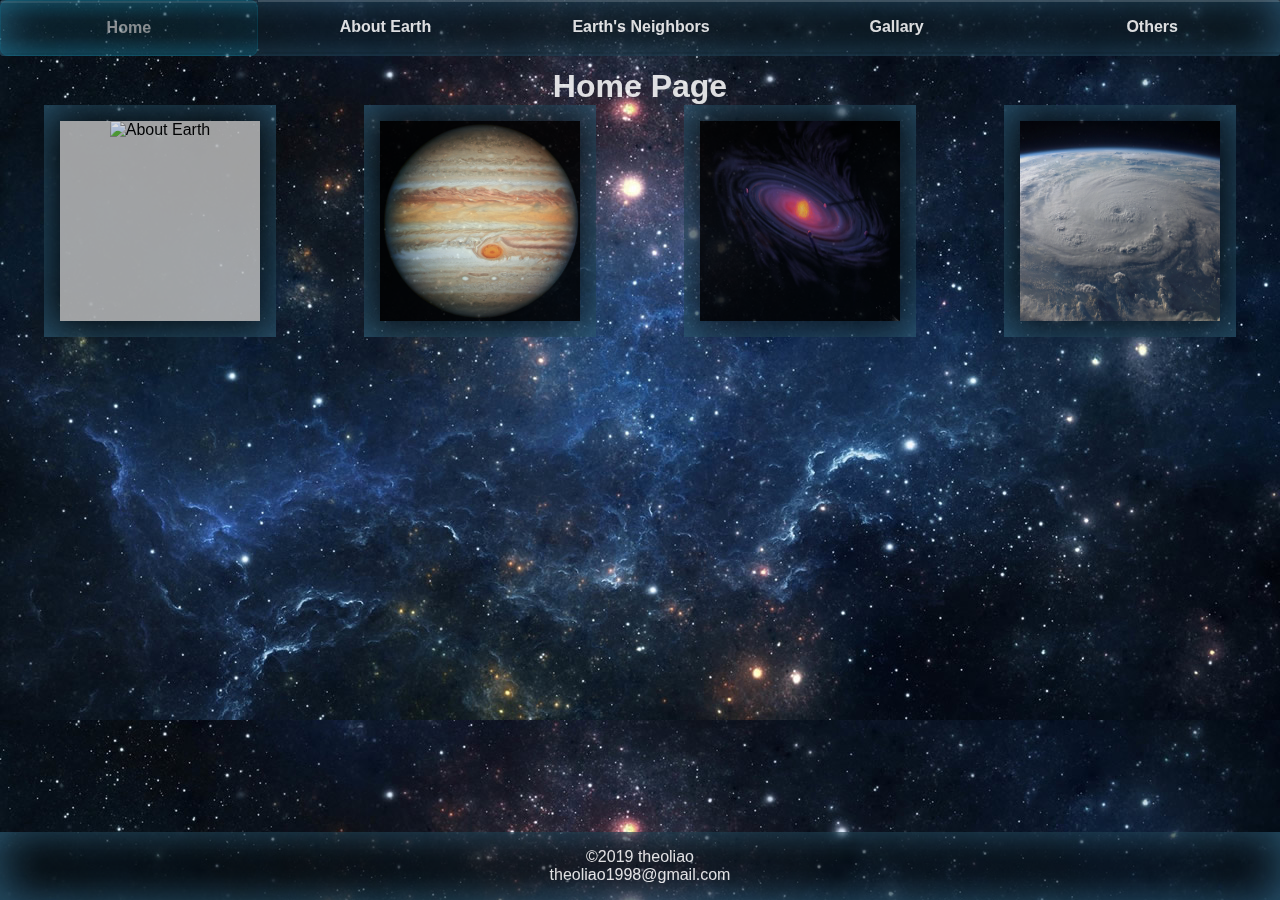
==== index.html @ d1af059e "update" ====
<!DOCTYPE html>
<html lang="en" dir="ltr">
  <head>
    <meta charset="utf-8">
    <meta name="viewport" content="width=device-width, initial-scale=1.0">
    <link rel="apple-touch-icon" sizes="180x180" href="favicon/apple-touch-icon.png">
    <link rel="icon" type="image/png" sizes="32x32" href="favicon/favicon-32x32.png">
    <link rel="icon" type="image/png" sizes="16x16" href="favicon/favicon-16x16.png">
    <link rel="manifest" href="favicon/site.webmanifest">
    <link rel="stylesheet" type="text/css" href="css/html5reset.css">
    <link rel="stylesheet" type="text/css" href="css/background.css">
    <link rel="stylesheet" type="text/css" href="css/scrollbar.css">
    <link rel="stylesheet" type="text/css" href="css/style.css"> 
    <link rel="stylesheet" type="text/css" href="css/home.css">
    <title>Earth - Home</title>
  </head>
  <body>
    <div class="skip"><a href="#main">Skip to Main Content</a></div>
    <nav>

      <ul class="navigation">
        <li class="here"><a class="page" href="index.html">Home</a></li>
        <li><a class="page" href="about.html">About Earth</a></li>
        <li><a class="page" href="neighbors.html">Earth's Neighbors</a></li>
        <li><a class="page" href="gallary.html">Gallary</a></li>
        <li><a class="page" href="others.html">Others</a></li>
      </ul>
    </nav>

    <div class="occupy"></div>
    <div id="main">
    <h1>Home Page</h1>
    <div class="flip-cards-flex">

    <div class="flip-card box" tabindex="0">
        <div class="flip-card-inner">
          <div class="flip-card-front">
            <img src="images/about/earth.jpg" alt="About Earth">
          </div>
          <a class="flip-card-back" href="about.html">
            About Earth
          </a>
        </div>
      </div>
    
      <div class="flip-card box" tabindex="0">
        <div class="flip-card-inner">
          <div class="flip-card-front">
            <img src="images/neighbors/jupiter.jpg" alt="Earth's Neighbors">
          </div>
          <a class="flip-card-back" href="neighbors.html">
            Earth's Neighbors
          </a>
        </div>
      </div>

      <div class="flip-card box" tabindex="0">
        <div class="flip-card-inner">
          <div class="flip-card-front">
            <img src="images/gallary/protoplanetary-disk.jpg" alt="Gallary">
          </div>
          <a class="flip-card-back" href="gallary.html">
            Gallary
          </a>
        </div>
      </div>

      <div class="flip-card box" tabindex="0">
        <div class="flip-card-inner">
          <div class="flip-card-front">
            <img src="images/others/hurricane_felix.jpg" alt="Others">
          </div>
          <a class="flip-card-back" href="others.html">
            Others
          </a>
        </div>
      </div>
    
      </div>
      </div>
    <div class="occupy"></div>

    <footer>
      <p class="box">&copy;2019 theoliao <br/>
        theoliao1998@gmail.com</p>
    </footer>

  </body>
  <script type="text/javascript" src="js/jquery.min.js"></script>
  <script type="text/javascript" src="js/custom.js"></script>
</html>
---- css/background.css ----
html{
    scroll-behavior: smooth;
    background: #162647; 
    background-image: url('[data-uri]');
    background-repeat: repeat;
    background-attachment:fixed;
    /* background-size: cover; */
}
---- css/scrollbar.css ----
::-webkit-scrollbar {
    display: none;
}

html{
-ms-overflow-style: none;
scrollbar-width: none;
}
---- css/style.css ----
body{
    font-family: 'Quicksand', sans-serif;
    /* background-image: url("../images/universe.jpg");
    background-repeat: repeat;
    background-attachment:fixed; */
    line-height: normal;
    /* position: fixed; */
     /* width: 100vw; */
    /* margin-left:1vw; */
    /* margin-right:8vw; */
}



.navigation {

  display: flex;
  justify-content: center;
  box-shadow: 0 0 3rem rgba(100,200,255,.5) inset;
	background: rgba(0,0,0,.7);
  flex-flow:column wrap;
  padding:0;
  border-radius:3px;


  /* position:fixed;
  width: 100%;
  z-index: 10000; */
}

.here {
  border-radius: .5rem;
	border: 1px solid rgba(0,180,220,0.3);
	background: linear-gradient(180deg,rgba(0,180,220,0.3),rgba(0,180,220,0.1),rgba(0,180,220,0.1),rgba(0,180,220,0.3));
  box-shadow: 0 0 2rem rgba(0,180,220,.1) inset;
  opacity: 0.6;
}

a {
  display: block;
  padding: 1em;
  border: 10px;
  color: white;
  font-weight: bold;
  text-decoration: none;

  /* text-align:center; */
  border-top:2px solid rgba(255,255,255,.2);
  border-bottom:2px solid rgba(0,0,0,.1);
}

.skip > a{
  left: 0;
  padding: 6px;
  position: absolute;
  top: -8vh;
  height: 5vh;
  font-size: 200%;
  -webkit-transition: top 1s ease-out;
  transition: top 1s ease-out;
  z-index: 100000;
}

.skip > a:focus{
  top: 0px;
  background: rgba(0,0,0,.7);
}

ul,
li {
  list-style: none;
  text-align:center;
}

li {
  flex: 1;
}

h1{
  font-size: 200%;
}

h1,p{
  text-align:center;
}

img{
  height: 50vh;
}

.occupy{
    display: none;
}

.box{
	/* height: 20rem; width: 40rem;  */
  color:white; padding: 1rem;
	box-shadow: 0 0 3rem rgba(100,200,255,.5) inset;
	background: rgba(0,0,0,.7);
}

.contenttabel{
	display: none;
  flex-direction: column;
	/* height: 60vh; */
  width: 20vw;
	box-shadow: 0 0 1rem rgba(0,0,0,.7);
  background: rgba(0,0,0,.5);
  color: white;
  text-align: center;
  font-size: 1.5rem;
}
.contenttabel-head{
	/* flex: 0 0 3rem;  */
  /* rgba(255,255,255,.8); */
  line-height: 3rem;
  background-color: black;
	background: linear-gradient(rgb(0,20,30), rgb(0,40,70));
	border: 2px solid rgba(0,90,120,.3);

}
.contenttabel-body{
  display: block;
  padding: 1em;
  border: 10px;
  color: white;
  font-weight: bold;
  text-decoration: none;

  /* text-align:center; */
  border-top:2px solid rgba(255,255,255,.2);
  border-bottom:2px solid rgba(0,0,0,.1);

  flex: 1 1 auto;
  line-height: 3rem;
	background: rgba(0,0,0,.5);
	border: 2px solid rgba(0,90,120,.4);
	border-top:none;
  /* justify-content: center; */
}

.contenttabel-body:hover,
.contenttabel-body:focus,
a:hover,
a:focus,
a:active {
  outline: 0;
  border-radius: .5rem;
  text-decoration: none;
  color: white;
	border: 1px solid rgba(0,180,220,0.5);
	background: linear-gradient(180deg,rgba(0,180,220,0.3),rgba(0,180,220,0.1),rgba(0,180,220,0.1),rgba(0,180,220,0.3));
	box-shadow: 0 0 2rem rgba(0,180,220,.1) inset;
}

.panel:hover{
	filter:brightness(1.2)
}

.gridcontainer{
  display: grid;
  grid-template-columns: 3fr 1fr;
  grid-column-gap: 15px;
  width: auto;
  transition: all 0.2s;
}

.flexcontainer{
  grid-column: 1/3;
  display: flex;
  flex-direction: column;
  /* height: 200vh; */
  justify-content: space-between;
  padding:5px;
  transition: all 0.5s ease-in-out;
  -webkit-transition: all 0.5s ease-in-out;
}




.text{
  padding: 20px 0;
  width: 90%;
  align-self: center;
  height: 110%;
  transition: all 0.5s ease-in-out;
  -webkit-transition: all 0.5s ease;
  margin: 5px;
  overflow: hidden;
  opacity: 0.5;
  /* width: 100%;
  height: 60%; */
}

.focused,
.text:focus,
.text:hover{
  box-shadow:  0 0 5rem rgb(0,110,150);
  /* height: 60vh; */
  border: 20px solid transparent;
	border-image: url(../images/border.png) 5%;
  transition: all 0.5s ease-in-out;
  -webkit-transition: all 0.5s ease-in-out;
  opacity: 1;
  height: 100%;
  overflow: hidden;
  /* z-index: 999; */
}

.overview {
  margin: 0 auto;

  width: 100%;
  height: 0;
  padding-bottom: 30%;
  background-image: url(../images/neighbors/overview.jpg);
  background-size: cover;
  background-position: 50% 0;

}

.reference{
  font-size: 150%;
  text-align: left;
}

cite { 
  font-family:"Times New Roman", Times, serif;
  font-style: italic;
}

footer{
  min-height: 60px;
  text-align: center;
  /* position: fixed; */
  width: 100%;
  bottom: 0;
}

footer p{
    color: white;
}

.out{
  transform: translateX(-100%);
}

@media all and (min-width:500px){
  .navigation{
    flex-flow: row wrap;
    /* justify-content:space-around; */
  }
}
@media all and (min-width:1000px){
  /* .text > .flexcontainer > .div{
    width:30%;
  } */
  .navigation{
    flex-flow: row wrap;
    position:fixed;
    width: 100%;
    z-index: 10000;
    /*
    flex-flow:column wrap;
    padding:0;
    border-radius:3px; */
  }
  .navigation a{
    text-align:center;
    border-top:2px solid rgba(255,255,255,.2);
    border-bottom:2px solid rgba(0,0,0,.1);
  }

  .occupy{
      display: block;
  }

  .flexcontainer{
    grid-column: 1/2;
  }

  .flexcontainer > .flexcontainer{
    flex-direction: row;
  }

  .contenttabel{
    display: flex;
    grid-column: 2/3;
    /* height: 200vh; */
    padding:5px;
    position: fixed;
    right:3vw;
    top:15vh;
  }



  footer{
    position: fixed;
  }
}

@media screen and (prefers-reduced-motion: reduce){
  html{
      scroll-behavior: auto; /* Removes scroll animation */
  }

  .skip a{
    -webkit-transition: none; /* Your code here - set to default setting */
    transition: none; /* Your code here - set to default setting */
  }

  .skip a:focus{
    top:0;
  }
}
---- css/home.css ----
h1{
  font-size: 200%;
  color: white;
}

.flip-cards-flex{
  display: flex;
  flex-direction: row;
  flex-wrap: wrap;
  /* justify-items: center; */
  margin:auto 0;
}

.flip-card {
    perspective: 1000px; /* Remove this if you don't want the 3D effect */
    overflow: auto;
    clear:both; 
    width: 200px;
    height: 200px;
    margin:auto;
    
  }
  
  /* This container is needed to position the front and back side */
  .flip-card-inner {
    position: relative;
    width: 100%;
    height: 100%;
    text-align: center;
    transition: transform 0.8s;
    transform-style: preserve-3d;
  }
  
  /* Do an horizontal flip when you move the mouse over the flip box container */
  .flip-card:focus-within .flip-card-inner,
  .flip-card:hover .flip-card-inner {
    transform: rotateY(180deg);
  }
  
  /* Position the front and back side */
  .flip-card-front, .flip-card-back {
    position: absolute;
    width: 100%;
    height: 100%;
    backface-visibility: hidden;
    margin: auto;
  }
  
  /* Style the front side (fallback if image is missing) */
  .flip-card-front {
    background-color: #bbb;
    color: black;
  }

  .flip-card-front img{
    width: 100%;
    height: 100%;
  }
  
  /* Style the back side */
  .flip-card-back {
    background-color: black;
    color: white;
    transform: rotateY(180deg);
    padding: 0;
    border: 0;
    line-height: 200px;
  }

  @media all and (min-width:500px){
    footer{
      position: fixed;
    }
  }

  @media all and (min-width:1000px){
    footer{
      position: fixed;
    }
  }
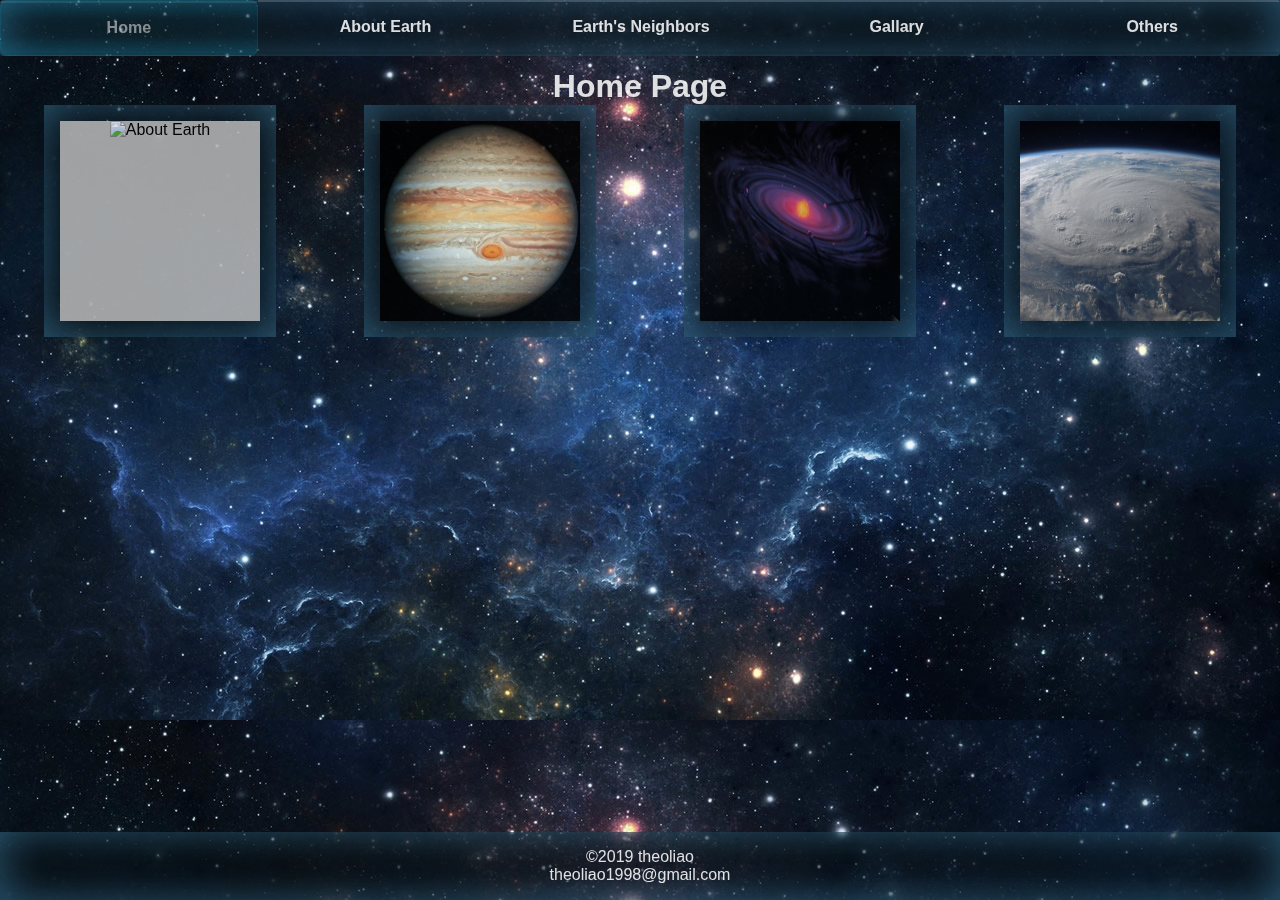
==== commit 4c5abace: "add Google Analytics" ====
--- a/index.html
+++ b/index.html
@@ -12,6 +12,15 @@
     <link rel="stylesheet" type="text/css" href="css/scrollbar.css">
     <link rel="stylesheet" type="text/css" href="css/style.css"> 
     <link rel="stylesheet" type="text/css" href="css/home.css">
+    <!-- Global site tag (gtag.js) - Google Analytics -->
+    <script async src="https://www.googletagmanager.com/gtag/js?id=UA-151638485-1"></script>
+    <script>
+      window.dataLayer = window.dataLayer || [];
+      function gtag(){dataLayer.push(arguments);}
+      gtag('js', new Date());
+      gtag('config', 'UA-151638485-1');
+    </script>
+
     <title>Earth - Home</title>
   </head>
   <body>
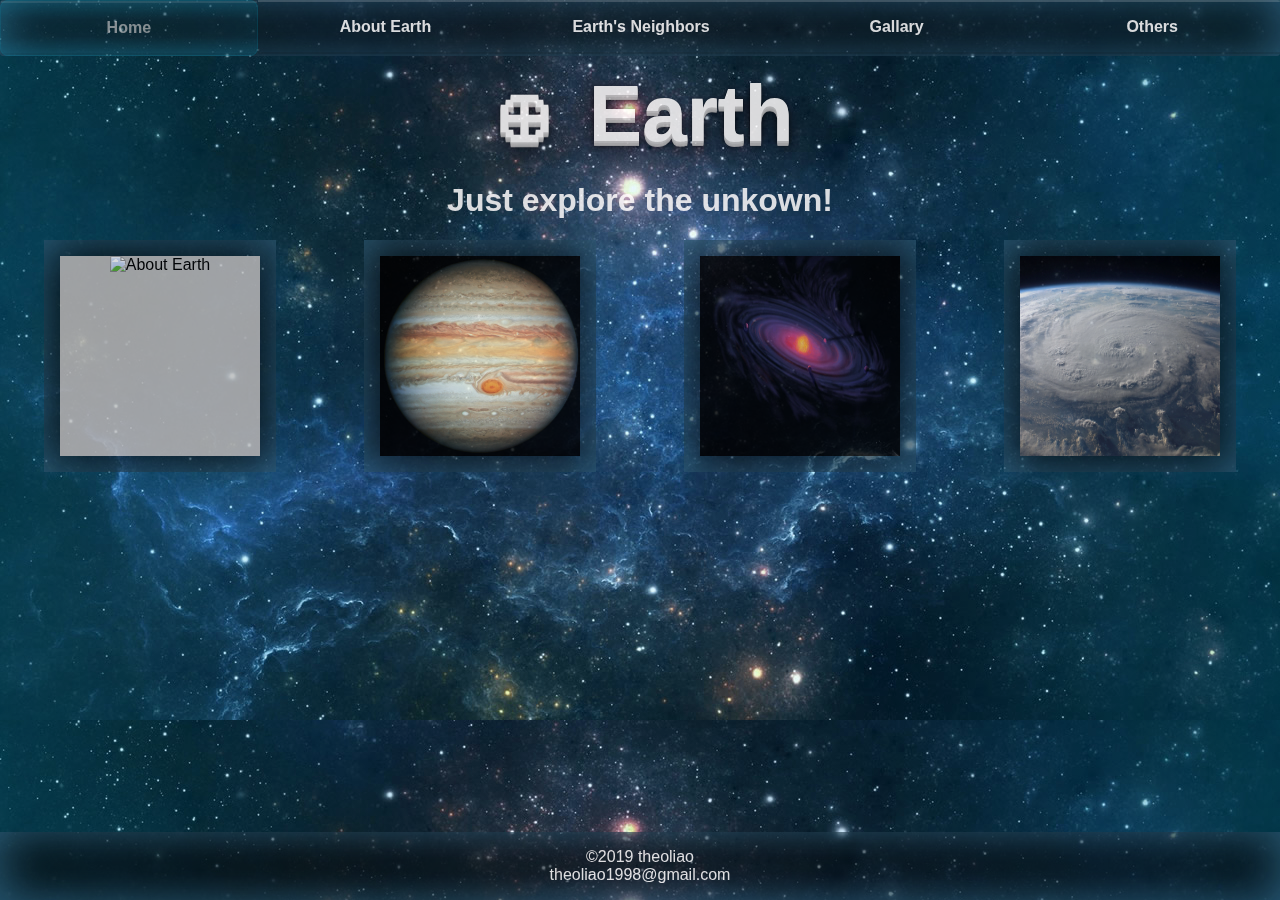
==== commit edd3f0e8: "update" ====
--- a/index.html
+++ b/index.html
@@ -38,7 +38,10 @@
 
     <div class="occupy"></div>
     <div id="main">
-    <h1>Home Page</h1>
+    <!-- <div id="title" class="box"> -->
+    <h1 class="hit-the-floor">🜨 Earth</h1>
+    <h2>Just explore the unkown!</h2>
+    
     <div class="flip-cards-flex">
 
     <div class="flip-card box" tabindex="0">
@@ -84,10 +87,10 @@
           </a>
         </div>
       </div>
-    
       </div>
-      </div>
-    <div class="occupy"></div>
+    </div>
+      
+    <div class="occupy" id="bottom"></div>
 
     <footer>
       <p class="box">&copy;2019 theoliao <br/>
--- a/css/style.css
+++ b/css/style.css
@@ -28,6 +28,8 @@
   z-index: 10000; */
 }
 
+
+
 .here {
   border-radius: .5rem;
 	border: 1px solid rgba(0,180,220,0.3);
@@ -36,6 +38,12 @@
   opacity: 0.6;
 }
 
+/* li{
+  display: block;
+  color: white;
+  font-weight: bold;
+} */
+
 a {
   display: block;
   padding: 1em;
@@ -55,10 +63,17 @@
   position: absolute;
   top: -8vh;
   height: 5vh;
-  font-size: 200%;
+  line-height: 5vh;
   -webkit-transition: top 1s ease-out;
   transition: top 1s ease-out;
   z-index: 100000;
+
+  outline: 0;
+  border-radius: .5rem;
+  color: white;
+	border: 1px solid rgba(0,180,220,0.5);
+	background: black;
+	box-shadow: 0 0 2rem rgba(0,180,220,.1) inset;
 }
 
 .skip > a:focus{
@@ -90,6 +105,13 @@
 
 .occupy{
     display: none;
+}
+
+:target::before {
+  content: "";
+  display: block;
+  height: 60px; /* fixed header height*/
+  margin: -60px 0 0; /* negative fixed header height */
 }
 
 .box{
@@ -183,7 +205,7 @@
   padding: 20px 0;
   width: 90%;
   align-self: center;
-  height: 110%;
+  height: 100%;
   transition: all 0.5s ease-in-out;
   -webkit-transition: all 0.5s ease;
   margin: 5px;
@@ -203,7 +225,7 @@
   transition: all 0.5s ease-in-out;
   -webkit-transition: all 0.5s ease-in-out;
   opacity: 1;
-  height: 100%;
+  height: 123%;
   overflow: hidden;
   /* z-index: 999; */
 }
@@ -246,10 +268,13 @@
   transform: translateX(-100%);
 }
 
-@media all and (min-width:500px){
+@media all and (min-width:600px){
   .navigation{
     flex-flow: row wrap;
     /* justify-content:space-around; */
+  }
+  .page{
+    white-space:nowrap;
   }
 }
 @media all and (min-width:1000px){
@@ -261,6 +286,7 @@
     position:fixed;
     width: 100%;
     z-index: 10000;
+    top:0;
     /*
     flex-flow:column wrap;
     padding:0;
@@ -274,6 +300,7 @@
 
   .occupy{
       display: block;
+      visibility: hidden;
   }
 
   .flexcontainer{
@@ -291,9 +318,9 @@
     padding:5px;
     position: fixed;
     right:3vw;
-    top:15vh;
-  }
-
+    top:23vh;
+    z-index: 10000000;
+  }
 
 
   footer{
--- a/css/home.css
+++ b/css/home.css
@@ -1,6 +1,22 @@
+
 h1{
+  /* font-size: 300%; */
+  color: white;
+  /* line-height: 250%; */
+  background: linear-gradient(to left,rgba(0,180,220,0.3),rgba(0,180,220,0.1),rgba(0,180,220,0.1),rgba(0,180,220,0.3));
+}
+
+h2{
+  color: white;
   font-size: 200%;
-  color: white;
+  text-align: center;
+  line-height: 250%;
+  background: linear-gradient(to left,rgba(0,180,220,0.3),rgba(0,180,220,0.1),rgba(0,180,220,0.1),rgba(0,180,220,0.3));
+}
+
+.occupy{
+  visibility: visible;
+  background: linear-gradient(to left,rgba(0,180,220,0.3),rgba(0,180,220,0.1),rgba(0,180,220,0.1),rgba(0,180,220,0.3));
 }
 
 .flip-cards-flex{
@@ -9,6 +25,7 @@
   flex-wrap: wrap;
   /* justify-items: center; */
   margin:auto 0;
+  background: linear-gradient(to left,rgba(0,180,220,0.3),rgba(0,180,220,0.1),rgba(0,180,220,0.1),rgba(0,180,220,0.3));
 }
 
 .flip-card {
@@ -67,7 +84,30 @@
     line-height: 200px;
   }
 
-  @media all and (min-width:500px){
+  .hit-the-floor {
+    color: #fff;
+    font-size: 5em;
+    font-weight: bold;
+    font-family: Helvetica;
+    text-shadow: 
+      0 1px 0 #ccc, 
+      0 2px 0 #c9c9c9, 
+      0 3px 0 #bbb, 
+      0 4px 0 #b9b9b9, 
+      0 5px 0 #aaa, 
+      0 6px 1px rgba(0,0,0,.1), 
+      0 0 5px rgba(0,0,0,.1), 
+      0 1px 3px rgba(0,0,0,.3), 
+      0 3px 5px rgba(0,0,0,.2), 
+      0 5px 10px rgba(0,0,0,.25), 
+      0 10px 10px rgba(0,0,0,.2), 
+      0 20px 20px rgba(0,0,0,.15);
+  }
+
+  @media all and (min-width:600px){
+    #bottom{
+      display: block;
+    }
     footer{
       position: fixed;
     }
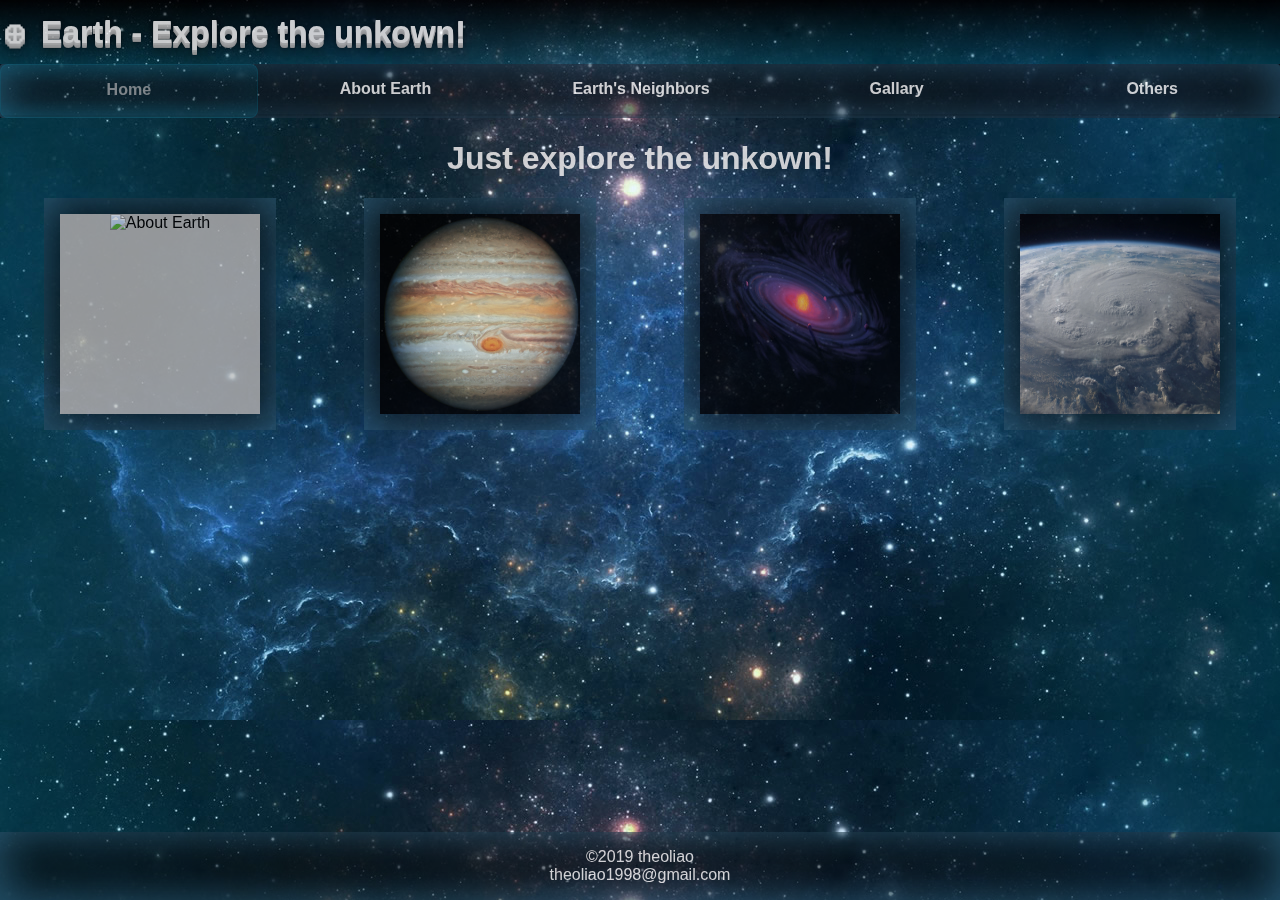
==== commit 154ac0af: "add headers" ====
--- a/index.html
+++ b/index.html
@@ -25,6 +25,9 @@
   </head>
   <body>
     <div class="skip"><a href="#main">Skip to Main Content</a></div>
+    
+    <header class="hit-the-floor">🜨 Earth - Explore the unkown!</header>
+
     <nav>
 
       <ul class="navigation">
@@ -36,11 +39,10 @@
       </ul>
     </nav>
 
-    <div class="occupy"></div>
     <div id="main">
     <!-- <div id="title" class="box"> -->
-    <h1 class="hit-the-floor">🜨 Earth</h1>
-    <h2>Just explore the unkown!</h2>
+    
+    <h1>Just explore the unkown!</h1>
     
     <div class="flip-cards-flex">
 
--- a/css/style.css
+++ b/css/style.css
@@ -26,6 +26,38 @@
   /* position:fixed;
   width: 100%;
   z-index: 10000; */
+}
+
+.isFixed{
+  position: fixed;
+}
+
+header{
+  /* font-size: 300%; */
+  color: white;
+  /* line-height: 250%; */
+  background: linear-gradient(180deg,black,rgba(0,180,220,0.3));
+  line-height: 2em;
+}
+
+.hit-the-floor {
+  color: #fff;
+  font-size: 2em;
+  font-weight: bold;
+  font-family: Helvetica;
+  text-shadow: 
+    0 1px 0 #ccc, 
+    0 2px 0 #c9c9c9, 
+    0 3px 0 #bbb, 
+    0 4px 0 #b9b9b9, 
+    0 5px 0 #aaa, 
+    0 6px 1px rgba(0,0,0,.1), 
+    0 0 5px rgba(0,0,0,.1), 
+    0 1px 3px rgba(0,0,0,.3), 
+    0 3px 5px rgba(0,0,0,.2), 
+    0 5px 10px rgba(0,0,0,.25), 
+    0 10px 10px rgba(0,0,0,.2), 
+    0 20px 20px rgba(0,0,0,.15);
 }
 
 
@@ -227,7 +259,7 @@
   opacity: 1;
   height: 123%;
   overflow: hidden;
-  /* z-index: 999; */
+  z-index: 10000000;
 }
 
 .overview {
@@ -276,6 +308,9 @@
   .page{
     white-space:nowrap;
   }
+  a{
+    border-top: none;
+  }
 }
 @media all and (min-width:1000px){
   /* .text > .flexcontainer > .div{
@@ -283,7 +318,7 @@
   } */
   .navigation{
     flex-flow: row wrap;
-    position:fixed;
+    /* position:fixed; */
     width: 100%;
     z-index: 10000;
     top:0;
@@ -294,7 +329,7 @@
   }
   .navigation a{
     text-align:center;
-    border-top:2px solid rgba(255,255,255,.2);
+    /* border-top:2px solid rgba(255,255,255,.2); */
     border-bottom:2px solid rgba(0,0,0,.1);
   }
 
@@ -319,7 +354,7 @@
     position: fixed;
     right:3vw;
     top:23vh;
-    z-index: 10000000;
+    z-index: 1;
   }
 
 
--- a/css/home.css
+++ b/css/home.css
@@ -1,12 +1,4 @@
-
 h1{
-  /* font-size: 300%; */
-  color: white;
-  /* line-height: 250%; */
-  background: linear-gradient(to left,rgba(0,180,220,0.3),rgba(0,180,220,0.1),rgba(0,180,220,0.1),rgba(0,180,220,0.3));
-}
-
-h2{
   color: white;
   font-size: 200%;
   text-align: center;
@@ -84,26 +76,6 @@
     line-height: 200px;
   }
 
-  .hit-the-floor {
-    color: #fff;
-    font-size: 5em;
-    font-weight: bold;
-    font-family: Helvetica;
-    text-shadow: 
-      0 1px 0 #ccc, 
-      0 2px 0 #c9c9c9, 
-      0 3px 0 #bbb, 
-      0 4px 0 #b9b9b9, 
-      0 5px 0 #aaa, 
-      0 6px 1px rgba(0,0,0,.1), 
-      0 0 5px rgba(0,0,0,.1), 
-      0 1px 3px rgba(0,0,0,.3), 
-      0 3px 5px rgba(0,0,0,.2), 
-      0 5px 10px rgba(0,0,0,.25), 
-      0 10px 10px rgba(0,0,0,.2), 
-      0 20px 20px rgba(0,0,0,.15);
-  }
-
   @media all and (min-width:600px){
     #bottom{
       display: block;
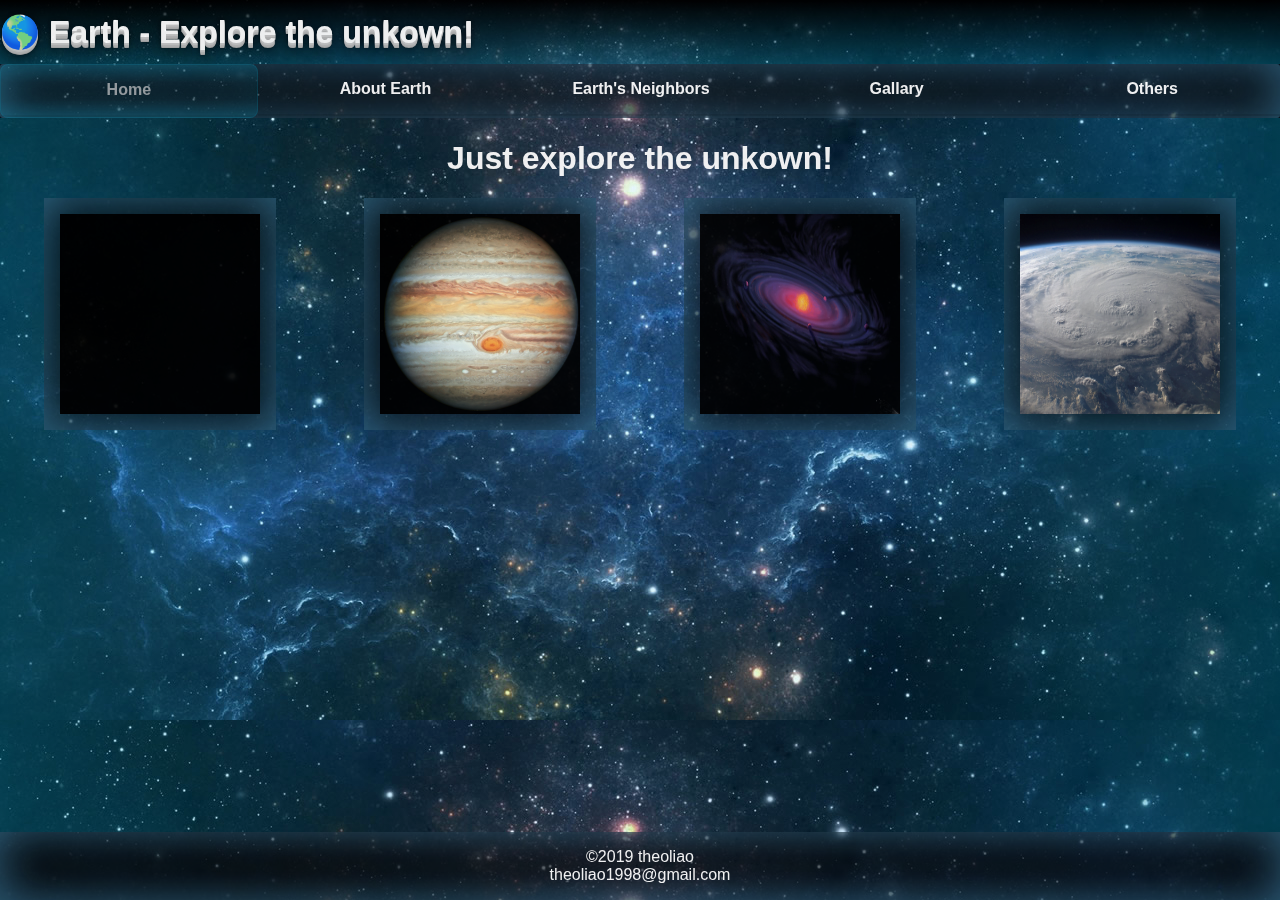
==== commit 0b74e7d4: "update" ====
--- a/index.html
+++ b/index.html
@@ -26,7 +26,7 @@
   <body>
     <div class="skip"><a href="#main">Skip to Main Content</a></div>
     
-    <header class="hit-the-floor">🜨 Earth - Explore the unkown!</header>
+    <header class="hit-the-floor">🌎 Earth - Explore the unkown!</header>
 
     <nav>
 
@@ -45,11 +45,13 @@
     <h1>Just explore the unkown!</h1>
     
     <div class="flip-cards-flex">
-
+    
+      
     <div class="flip-card box" tabindex="0">
         <div class="flip-card-inner">
-          <div class="flip-card-front">
-            <img src="images/about/earth.jpg" alt="About Earth">
+          <div class="flip-card-front" id="flip-card-about">
+              <span>About Earth</span>
+            <!-- <img src="images/about/earth.jpg" alt="About Earth"> -->
           </div>
           <a class="flip-card-back" href="about.html">
             About Earth
@@ -59,8 +61,8 @@
     
       <div class="flip-card box" tabindex="0">
         <div class="flip-card-inner">
-          <div class="flip-card-front">
-            <img src="images/neighbors/jupiter.jpg" alt="Earth's Neighbors">
+          <div class="flip-card-front" id="flip-card-neighbors">
+            <span>Earth's Neighbors"</span>
           </div>
           <a class="flip-card-back" href="neighbors.html">
             Earth's Neighbors
@@ -70,8 +72,8 @@
 
       <div class="flip-card box" tabindex="0">
         <div class="flip-card-inner">
-          <div class="flip-card-front">
-            <img src="images/gallary/protoplanetary-disk.jpg" alt="Gallary">
+          <div class="flip-card-front" id="flip-card-gallary">
+            <span>Gallary</span>
           </div>
           <a class="flip-card-back" href="gallary.html">
             Gallary
@@ -81,8 +83,8 @@
 
       <div class="flip-card box" tabindex="0">
         <div class="flip-card-inner">
-          <div class="flip-card-front">
-            <img src="images/others/hurricane_felix.jpg" alt="Others">
+          <div class="flip-card-front" id="flip-card-others">
+            <span>Others"</span>
           </div>
           <a class="flip-card-back" href="others.html">
             Others
@@ -90,9 +92,10 @@
         </div>
       </div>
       </div>
+      <div class="occupy" id="bottom"></div>
     </div>
       
-    <div class="occupy" id="bottom"></div>
+    
 
     <footer>
       <p class="box">&copy;2019 theoliao <br/>
--- a/css/style.css
+++ b/css/style.css
@@ -217,6 +217,7 @@
   grid-column-gap: 15px;
   width: auto;
   transition: all 0.2s;
+  -webkit-transition:all 0.2s;
 }
 
 .flexcontainer{
@@ -376,4 +377,26 @@
   .skip a:focus{
     top:0;
   }
-}
+
+  .gridcontainer{
+    transition: none;
+    -webkit-transition:none;
+  }
+  
+  .flexcontainer{
+    transition: none;
+    -webkit-transition: none;
+  }
+  
+  .text{
+    transition: none;
+    -webkit-transition: none;
+  }
+  
+  .focused,
+  .text:focus,
+  .text:hover{
+    transition: none;
+    -webkit-transition: none;
+  }
+}
--- a/css/home.css
+++ b/css/home.css
@@ -57,9 +57,29 @@
   
   /* Style the front side (fallback if image is missing) */
   .flip-card-front {
-    background-color: #bbb;
-    color: black;
+    background-color: black;
+    background-size:100% 100%;
+    color: white;
+    line-height: 200px;
   }
+
+  #flip-card-about{
+    background-image: url("../images/about/earth.jpg");
+  }
+
+  #flip-card-neighbors{
+    background-image: url("../images/neighbors/jupiter.jpg");
+  }
+
+  #flip-card-gallary{
+    background-image: url("../images/gallary/protoplanetary-disk.jpg");
+  }
+
+  #flip-card-others{
+    background-image: url("../images/others/hurricane_felix.jpg");
+  }
+
+
 
   .flip-card-front img{
     width: 100%;
@@ -86,7 +106,17 @@
   }
 
   @media all and (min-width:1000px){
+    .flip-card-front > span{
+      display: none;
+    }
+    
     footer{
       position: fixed;
     }
+  }
+
+  @media screen and (prefers-reduced-motion: reduce){
+    .flip-card-inner {
+      transition: none;
+    }
   }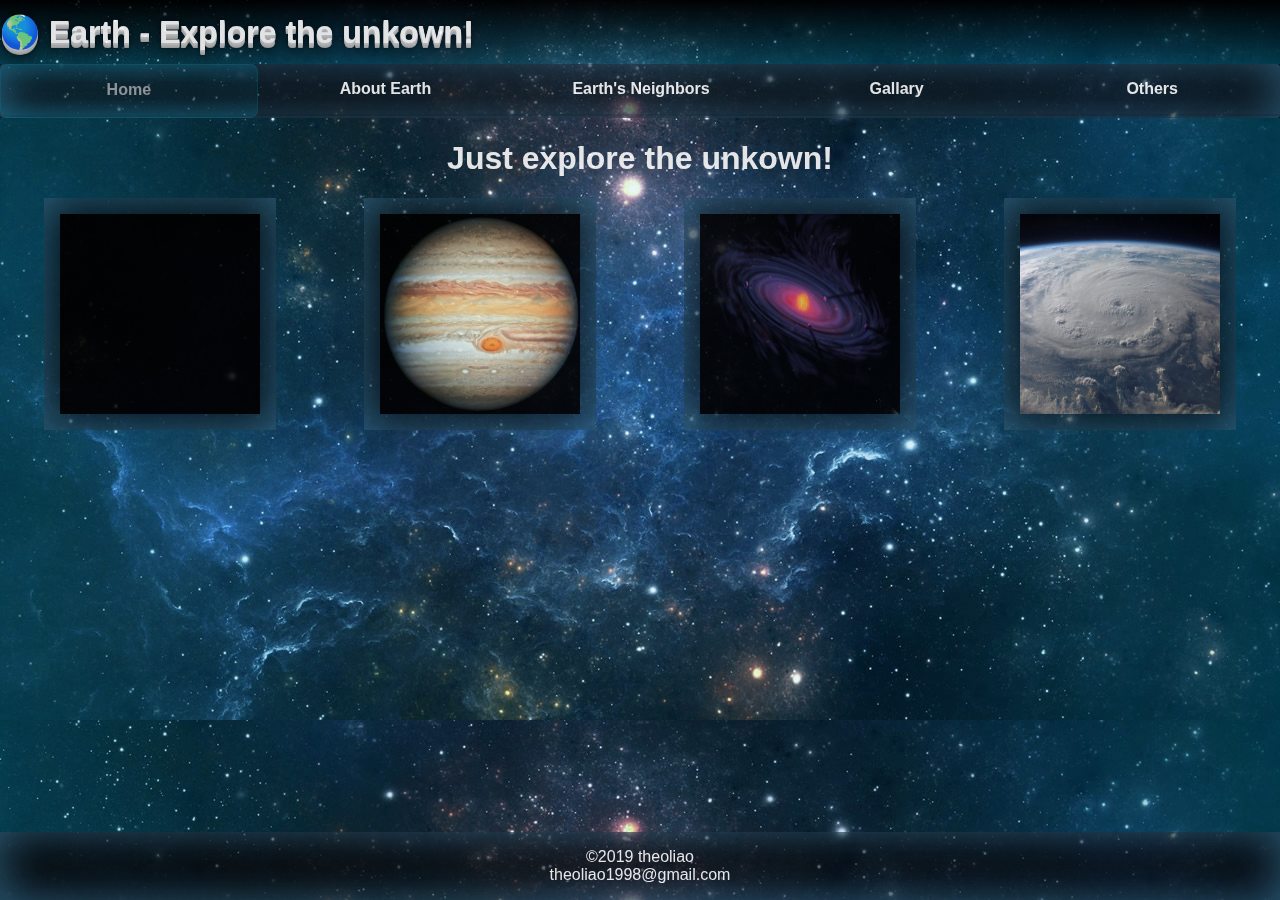
==== commit 3e187d07: "update" ====
--- a/index.html
+++ b/index.html
@@ -39,7 +39,7 @@
       </ul>
     </nav>
 
-    <div id="main">
+    <main id="main">
     <!-- <div id="title" class="box"> -->
     
     <h1>Just explore the unkown!</h1>
@@ -93,7 +93,7 @@
       </div>
       </div>
       <div class="occupy" id="bottom"></div>
-    </div>
+    </main>
       
     
 
--- a/css/style.css
+++ b/css/style.css
@@ -131,8 +131,23 @@
   text-align:center;
 }
 
-img{
+/* img{
   height: 50vh;
+} */
+
+
+.img-container{
+  height: 80vh;
+}
+
+#testimg{
+  width:100%;
+  height:100%;
+}
+
+#testimg2{
+  width:100%;
+  height:100%;
 }
 
 .occupy{
@@ -224,7 +239,7 @@
   grid-column: 1/3;
   display: flex;
   flex-direction: column;
-  /* height: 200vh; */
+  
   justify-content: space-between;
   padding:5px;
   transition: all 0.5s ease-in-out;
@@ -265,7 +280,6 @@
 
 .overview {
   margin: 0 auto;
-
   width: 100%;
   height: 0;
   padding-bottom: 30%;
@@ -313,10 +327,13 @@
     border-top: none;
   }
 }
-@media all and (min-width:1000px){
+@media all and (min-width:1050px){
   /* .text > .flexcontainer > .div{
     width:30%;
   } */
+  img{
+    height: 50vh;
+  }
   .navigation{
     flex-flow: row wrap;
     /* position:fixed; */
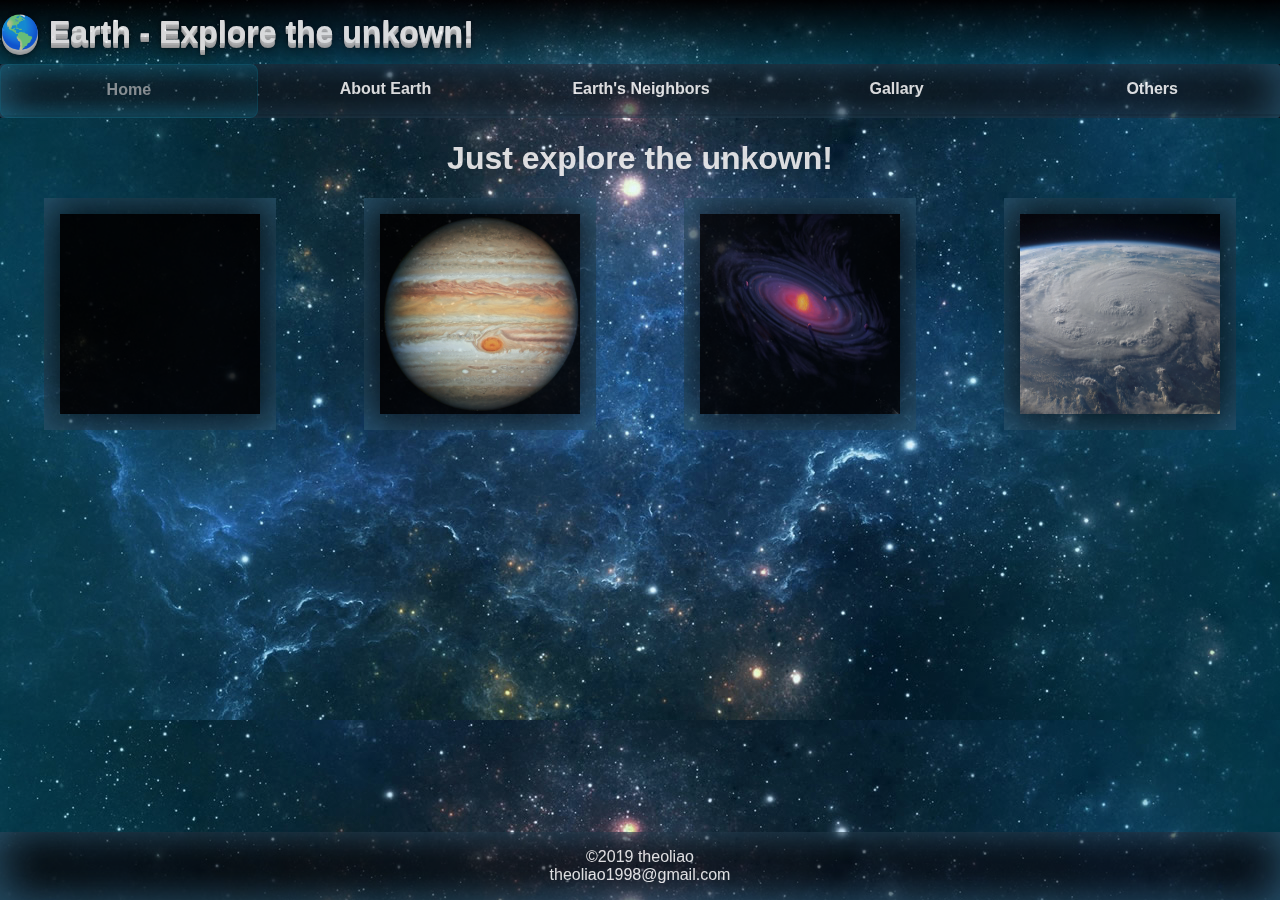
==== commit 6f00b82d: "update" ====
--- a/index.html
+++ b/index.html
@@ -9,7 +9,7 @@
     <link rel="manifest" href="favicon/site.webmanifest">
     <link rel="stylesheet" type="text/css" href="css/html5reset.css">
     <link rel="stylesheet" type="text/css" href="css/background.css">
-    <link rel="stylesheet" type="text/css" href="css/scrollbar.css">
+    <!-- <link rel="stylesheet" type="text/css" href="css/scrollbar.css"> -->
     <link rel="stylesheet" type="text/css" href="css/style.css"> 
     <link rel="stylesheet" type="text/css" href="css/home.css">
     <!-- Global site tag (gtag.js) - Google Analytics -->
--- a/css/style.css
+++ b/css/style.css
@@ -239,11 +239,12 @@
   grid-column: 1/3;
   display: flex;
   flex-direction: column;
-  
+  align-items: center;
   justify-content: space-between;
   padding:5px;
   transition: all 0.5s ease-in-out;
   -webkit-transition: all 0.5s ease-in-out;
+  /* flex-basis:100%; */
 }
 
 
@@ -273,20 +274,9 @@
   transition: all 0.5s ease-in-out;
   -webkit-transition: all 0.5s ease-in-out;
   opacity: 1;
-  height: 123%;
-  overflow: hidden;
+  height: 100%;
+  overflow: auto;
   z-index: 10000000;
-}
-
-.overview {
-  margin: 0 auto;
-  width: 100%;
-  height: 0;
-  padding-bottom: 30%;
-  background-image: url(../images/neighbors/overview.jpg);
-  background-size: cover;
-  background-position: 50% 0;
-
 }
 
 .reference{
@@ -327,6 +317,13 @@
     border-top: none;
   }
 }
+
+@media all and (min-width:600px) and  (orientation:landscape){
+  .flexcontainer > .flexcontainer{
+    flex-direction: row;
+  }
+}
+
 @media all and (min-width:1050px){
   /* .text > .flexcontainer > .div{
     width:30%;
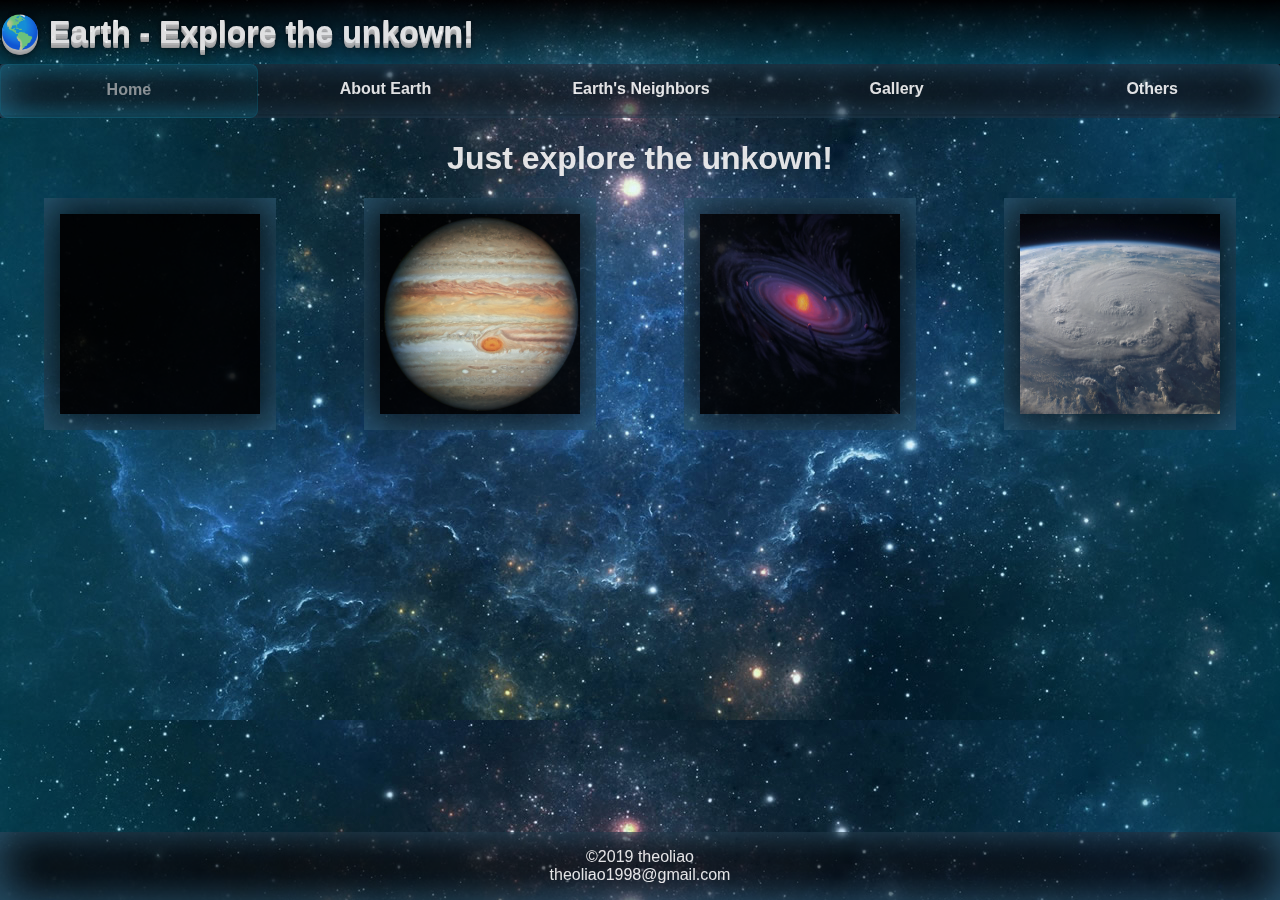
==== commit 41e7b9c7: "final" ====
--- a/index.html
+++ b/index.html
@@ -34,7 +34,7 @@
         <li class="here"><a class="page" href="index.html">Home</a></li>
         <li><a class="page" href="about.html">About Earth</a></li>
         <li><a class="page" href="neighbors.html">Earth's Neighbors</a></li>
-        <li><a class="page" href="gallary.html">Gallary</a></li>
+        <li><a class="page" href="gallery.html">Gallery</a></li>
         <li><a class="page" href="others.html">Others</a></li>
       </ul>
     </nav>
@@ -62,7 +62,7 @@
       <div class="flip-card box" tabindex="0">
         <div class="flip-card-inner">
           <div class="flip-card-front" id="flip-card-neighbors">
-            <span>Earth's Neighbors"</span>
+            <span>Earth's Neighbors</span>
           </div>
           <a class="flip-card-back" href="neighbors.html">
             Earth's Neighbors
@@ -72,11 +72,11 @@
 
       <div class="flip-card box" tabindex="0">
         <div class="flip-card-inner">
-          <div class="flip-card-front" id="flip-card-gallary">
-            <span>Gallary</span>
+          <div class="flip-card-front" id="flip-card-gallery">
+            <span>Gallery</span>
           </div>
-          <a class="flip-card-back" href="gallary.html">
-            Gallary
+          <a class="flip-card-back" href="gallery.html">
+            Gallery
           </a>
         </div>
       </div>
@@ -84,7 +84,7 @@
       <div class="flip-card box" tabindex="0">
         <div class="flip-card-inner">
           <div class="flip-card-front" id="flip-card-others">
-            <span>Others"</span>
+            <span>Others</span>
           </div>
           <a class="flip-card-back" href="others.html">
             Others
--- a/css/home.css
+++ b/css/home.css
@@ -71,8 +71,8 @@
     background-image: url("../images/neighbors/jupiter.jpg");
   }
 
-  #flip-card-gallary{
-    background-image: url("../images/gallary/protoplanetary-disk.jpg");
+  #flip-card-gallery{
+    background-image: url("../images/gallery/protoplanetary-disk.jpg");
   }
 
   #flip-card-others{
